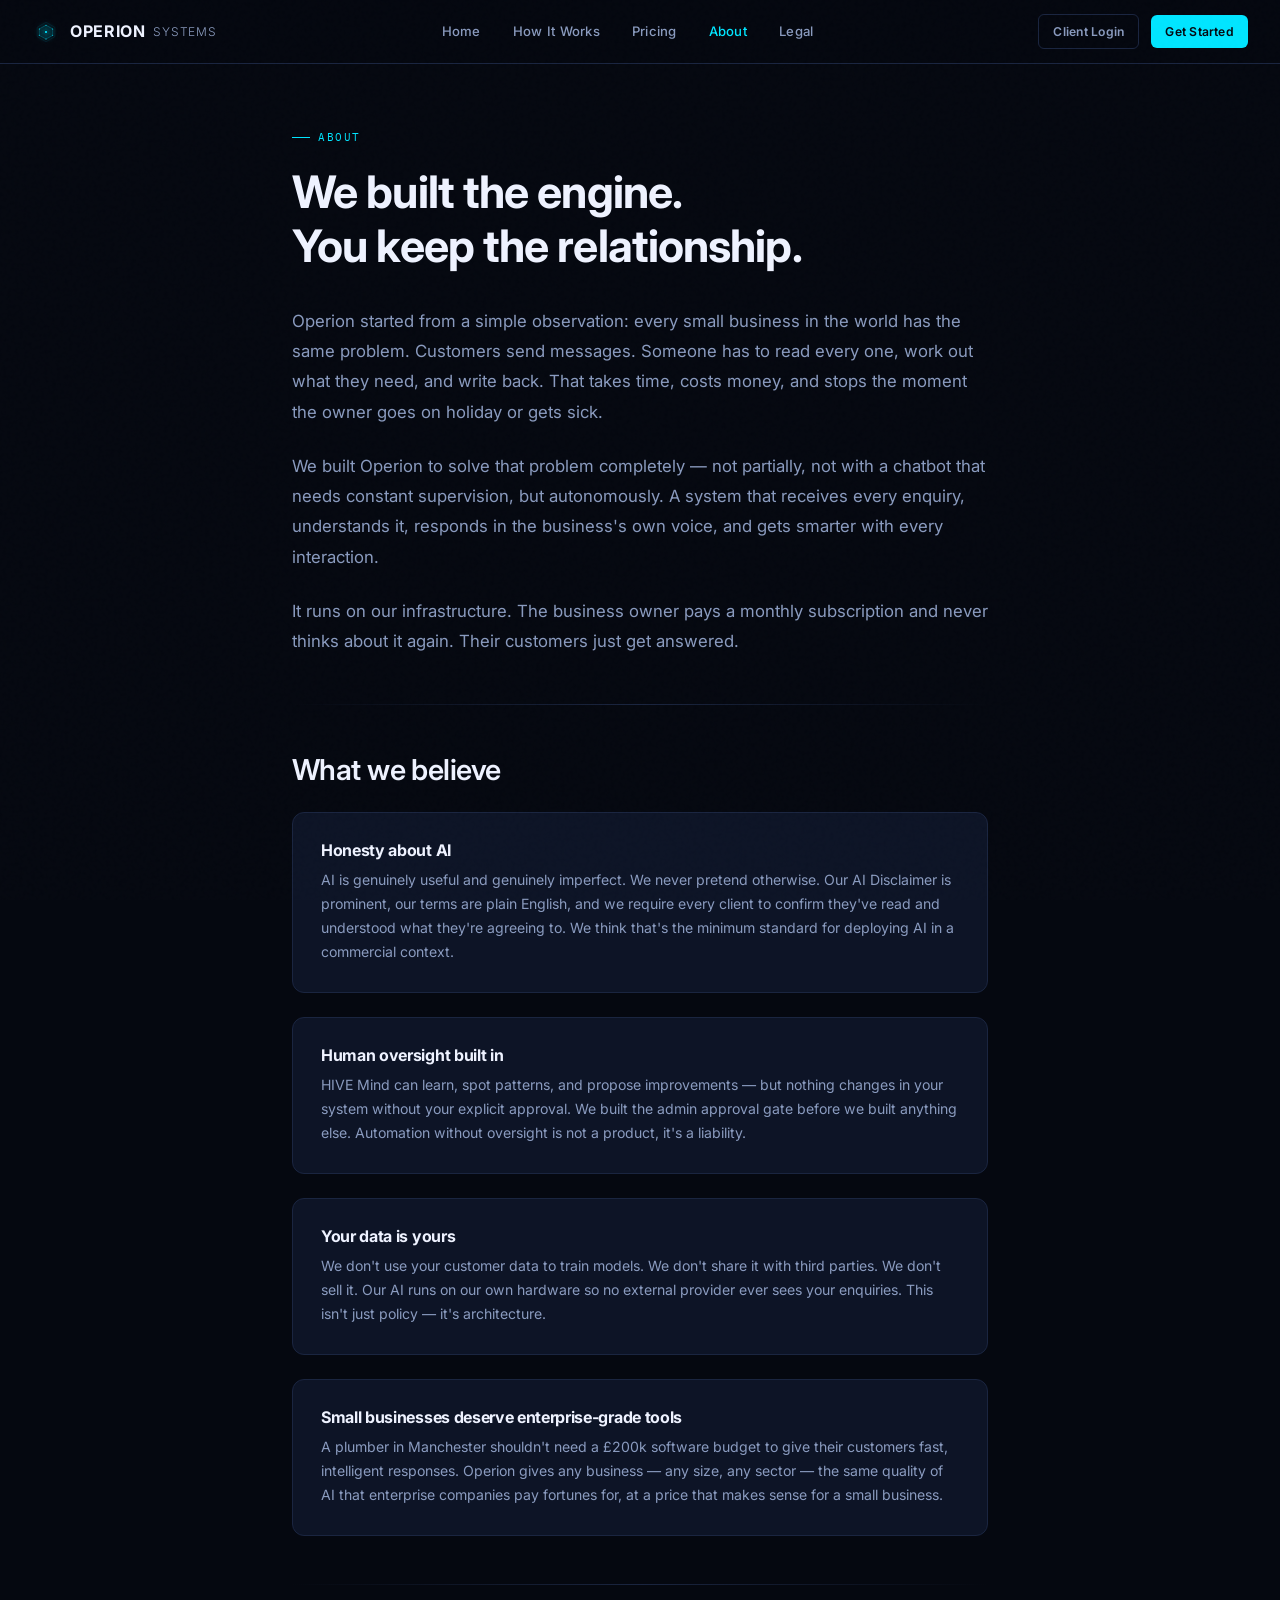
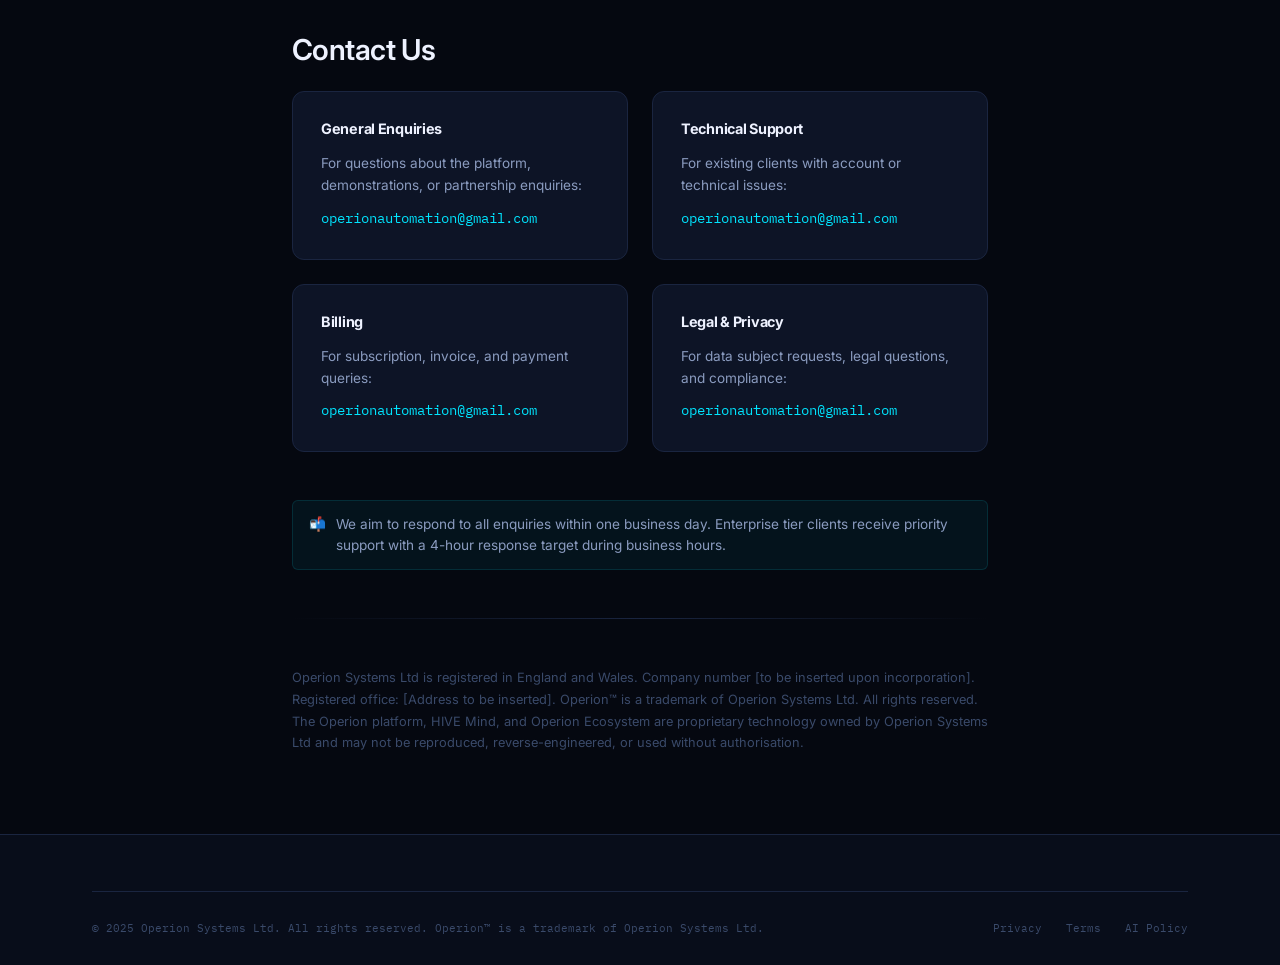
==== about.html @ 8637169c "Add files via upload" ====
<!DOCTYPE html>
<html lang="en">
<head>
  <meta charset="UTF-8">
  <meta name="viewport" content="width=device-width, initial-scale=1.0">
  <title>About — Operion Systems Ltd</title>
  <meta name="description" content="About Operion Systems Ltd. Who we are, what we believe, and how to contact us.">
  <link rel="preconnect" href="https://fonts.googleapis.com">
  <link rel="preconnect" href="https://fonts.gstatic.com" crossorigin>
  <link href="https://fonts.googleapis.com/css2?family=Inter:wght@300;400;500;600;700;800&family=IBM+Plex+Mono:wght@300;400;500&display=swap" rel="stylesheet">
  <link rel="stylesheet" href="style.css">
  <link rel="icon" type="image/svg+xml" href="favicon.svg">
</head>
<body>
<nav class="nav">
  <a href="index.html" class="nav-logo"><img src="logo.svg" alt="Operion Systems">OPERION <span class="nav-logo-sys">SYSTEMS</span></a>
  <div class="nav-links">
    <a href="index.html">Home</a>
    <a href="how-it-works.html">How It Works</a>
    <a href="pricing.html">Pricing</a>
    <a href="about.html" class="active">About</a>
    <a href="legal.html">Legal</a>
  </div>
  <div class="nav-cta">
    <a href="dashboard.html" class="btn btn-ghost btn-sm">Client Login</a>
    <a href="get-started.html" class="btn btn-primary btn-sm">Get Started</a>
  </div>
  <button class="nav-burger">☰</button>
</nav>

<section style="padding:120px 0 80px">
  <div class="container-narrow">
    <div class="section-label">About</div>
    <h1 class="display-2" style="margin-bottom:2rem">We built the engine.<br>You keep the relationship.</h1>

    <p style="font-size:1.05rem;color:var(--white-dim);line-height:1.8;margin-bottom:1.5rem">
      Operion started from a simple observation: every small business in the world has the same problem. Customers send messages. Someone has to read every one, work out what they need, and write back. That takes time, costs money, and stops the moment the owner goes on holiday or gets sick.
    </p>
    <p style="font-size:1.05rem;color:var(--white-dim);line-height:1.8;margin-bottom:1.5rem">
      We built Operion to solve that problem completely — not partially, not with a chatbot that needs constant supervision, but autonomously. A system that receives every enquiry, understands it, responds in the business's own voice, and gets smarter with every interaction.
    </p>
    <p style="font-size:1.05rem;color:var(--white-dim);line-height:1.8;margin-bottom:3rem">
      It runs on our infrastructure. The business owner pays a monthly subscription and never thinks about it again. Their customers just get answered.
    </p>

    <div class="divider" style="margin-bottom:3rem"></div>

    <h2 class="display-3" style="margin-bottom:1.5rem">What we believe</h2>
    <div style="display:flex;flex-direction:column;gap:1.5rem;margin-bottom:3rem">
      <div class="card card-glow">
        <h3 style="font-size:1rem;margin-bottom:0.5rem">Honesty about AI</h3>
        <p style="font-size:0.88rem;color:var(--white-dim);line-height:1.7">AI is genuinely useful and genuinely imperfect. We never pretend otherwise. Our AI Disclaimer is prominent, our terms are plain English, and we require every client to confirm they've read and understood what they're agreeing to. We think that's the minimum standard for deploying AI in a commercial context.</p>
      </div>
      <div class="card card-glow">
        <h3 style="font-size:1rem;margin-bottom:0.5rem">Human oversight built in</h3>
        <p style="font-size:0.88rem;color:var(--white-dim);line-height:1.7">HIVE Mind can learn, spot patterns, and propose improvements — but nothing changes in your system without your explicit approval. We built the admin approval gate before we built anything else. Automation without oversight is not a product, it's a liability.</p>
      </div>
      <div class="card card-glow">
        <h3 style="font-size:1rem;margin-bottom:0.5rem">Your data is yours</h3>
        <p style="font-size:0.88rem;color:var(--white-dim);line-height:1.7">We don't use your customer data to train models. We don't share it with third parties. We don't sell it. Our AI runs on our own hardware so no external provider ever sees your enquiries. This isn't just policy — it's architecture.</p>
      </div>
      <div class="card card-glow">
        <h3 style="font-size:1rem;margin-bottom:0.5rem">Small businesses deserve enterprise-grade tools</h3>
        <p style="font-size:0.88rem;color:var(--white-dim);line-height:1.7">A plumber in Manchester shouldn't need a £200k software budget to give their customers fast, intelligent responses. Operion gives any business — any size, any sector — the same quality of AI that enterprise companies pay fortunes for, at a price that makes sense for a small business.</p>
      </div>
    </div>

    <div class="divider" style="margin-bottom:3rem"></div>

    <h2 class="display-3" id="contact" style="margin-bottom:1.5rem">Contact Us</h2>
    <div class="grid-2" style="gap:1.5rem;margin-bottom:3rem">
      <div class="card">
        <h3 style="font-size:0.9rem;margin-bottom:1rem">General Enquiries</h3>
        <p style="font-size:0.85rem;color:var(--white-dim);margin-bottom:0.5rem">For questions about the platform, demonstrations, or partnership enquiries:</p>
        <a href="mailto:operionautomation@gmail.com" style="font-family:var(--font-mono);font-size:0.85rem">operionautomation@gmail.com</a>
      </div>
      <div class="card">
        <h3 style="font-size:0.9rem;margin-bottom:1rem">Technical Support</h3>
        <p style="font-size:0.85rem;color:var(--white-dim);margin-bottom:0.5rem">For existing clients with account or technical issues:</p>
        <a href="mailto:operionautomation@gmail.com" style="font-family:var(--font-mono);font-size:0.85rem">operionautomation@gmail.com</a>
      </div>
      <div class="card">
        <h3 style="font-size:0.9rem;margin-bottom:1rem">Billing</h3>
        <p style="font-size:0.85rem;color:var(--white-dim);margin-bottom:0.5rem">For subscription, invoice, and payment queries:</p>
        <a href="mailto:operionautomation@gmail.com" style="font-family:var(--font-mono);font-size:0.85rem">operionautomation@gmail.com</a>
      </div>
      <div class="card">
        <h3 style="font-size:0.9rem;margin-bottom:1rem">Legal & Privacy</h3>
        <p style="font-size:0.85rem;color:var(--white-dim);margin-bottom:0.5rem">For data subject requests, legal questions, and compliance:</p>
        <a href="mailto:operionautomation@gmail.com" style="font-family:var(--font-mono);font-size:0.85rem">operionautomation@gmail.com</a>
      </div>
    </div>

    <div class="alert alert-info">
      <span>📬</span>
      <span>We aim to respond to all enquiries within one business day. Enterprise tier clients receive priority support with a 4-hour response target during business hours.</span>
    </div>

    <div class="divider" style="margin:3rem 0"></div>

    <p style="font-size:0.8rem;color:var(--white-faint);line-height:1.7">
      Operion Systems Ltd is registered in England and Wales. Company number [to be inserted upon incorporation]. Registered office: [Address to be inserted]. Operion™ is a trademark of Operion Systems Ltd. All rights reserved. The Operion platform, HIVE Mind, and Operion Ecosystem are proprietary technology owned by Operion Systems Ltd and may not be reproduced, reverse-engineered, or used without authorisation.
    </p>
  </div>
</section>

<footer class="footer">
  <div class="container">
    <div class="footer-bottom">
      <p>© 2025 Operion Systems Ltd. All rights reserved. Operion™ is a trademark of Operion Systems Ltd.</p>
      <div class="footer-legal-links">
        <a href="legal.html#privacy">Privacy</a>
        <a href="legal.html#terms">Terms</a>
        <a href="legal.html#ai-disclaimer">AI Policy</a>
      </div>
    </div>
  </div>
</footer>
<script src="app.js"></script>
</body>
</html>
---- style.css ----
/* ================================================================
   OPERION SYSTEMS LTD — Global Stylesheet v2.1
   Fonts: Inter (body/display) + IBM Plex Mono (technical)
   Palette: Deep space black, electric cyan, measured precision
   Aesthetic: Calm competence. Not sci-fi. Not corporate.
             The feeling of a system that knows what it's doing.
   ================================================================ */

@import url('https://fonts.googleapis.com/css2?family=Inter:wght@300;400;500;600;700;800&family=IBM+Plex+Mono:ital,wght@0,300;0,400;0,500;1,300&display=swap');

/* ── VARIABLES ──────────────────────────────────────────────── */
:root {
  --black:       #050810;
  --deep:        #080d1a;
  --surface:     #0d1426;
  --surface-2:   #111c33;
  --border:      #1a2540;
  --border-light:#253356;
  --cyan:        #00e5ff;
  --cyan-dim:    #00b8cc;
  --cyan-glow:   rgba(0,229,255,0.10);
  --cyan-glow-2: rgba(0,229,255,0.05);
  --white:       #eef2ff;
  --white-dim:   #8a9bbf;
  --white-faint: #3a4a6a;
  --red:         #ff3b6b;
  --green:       #00e5a0;
  --amber:       #ffb800;
  --font-main:  'Inter', -apple-system, BlinkMacSystemFont, sans-serif;
  --font-mono:  'IBM Plex Mono', 'Courier New', monospace;
  --radius:      6px;
  --radius-lg:   12px;
  --transition:  180ms cubic-bezier(0.4,0,0.2,1);
  --glow:        0 0 32px rgba(0,229,255,0.12);
  --shadow:      0 4px 24px rgba(0,0,0,0.4);
}

/* ── RESET ──────────────────────────────────────────────────── */
*, *::before, *::after { box-sizing: border-box; margin: 0; padding: 0; }
html { scroll-behavior: smooth; font-size: 16px; }
body {
  background: var(--black);
  color: var(--white);
  font-family: var(--font-main);
  font-weight: 400;
  line-height: 1.6;
  min-height: 100vh;
  overflow-x: hidden;
  -webkit-font-smoothing: antialiased;
  -moz-osx-font-smoothing: grayscale;
}
img { max-width: 100%; display: block; }
a { color: var(--cyan); text-decoration: none; transition: color var(--transition); }
a:hover { color: var(--white); }
button { cursor: pointer; font-family: var(--font-main); }
ul { list-style: none; }

/* ── SUBTLE GRAIN ───────────────────────────────────────────── */
body::before {
  content: '';
  position: fixed;
  inset: 0;
  background-image: url("data:image/svg+xml,%3Csvg viewBox='0 0 256 256' xmlns='http://www.w3.org/2000/svg'%3E%3Cfilter id='n'%3E%3CfeTurbulence type='fractalNoise' baseFrequency='0.85' numOctaves='4' stitchTiles='stitch'/%3E%3C/filter%3E%3Crect width='100%25' height='100%25' filter='url(%23n)' opacity='0.025'/%3E%3C/svg%3E");
  pointer-events: none;
  z-index: 9999;
  opacity: 0.5;
}

/* ── NAVIGATION ─────────────────────────────────────────────── */
.nav {
  position: fixed;
  top: 0; left: 0; right: 0;
  z-index: 1000;
  padding: 0 2rem;
  height: 64px;
  display: flex;
  align-items: center;
  justify-content: space-between;
  background: rgba(5,8,16,0.9);
  backdrop-filter: blur(24px);
  border-bottom: 1px solid var(--border);
  transition: border-color var(--transition);
}
.nav.scrolled { border-bottom-color: var(--border-light); }

/* ── LOGO ────────────────────────────────────────────────────── */
.nav-logo {
  display: flex;
  align-items: center;
  gap: 10px;
  color: var(--white);
  font-family: var(--font-main);
  font-weight: 700;
  font-size: 1rem;
  letter-spacing: 0.04em;
  text-transform: uppercase;
}
.nav-logo img { width: 28px; height: 28px; flex-shrink: 0; }
.nav-logo-sys {
  font-weight: 300;
  color: var(--white-dim);
  font-size: 0.75rem;
  letter-spacing: 0.06em;
  margin-left: -2px;
}

.nav-links {
  display: flex;
  align-items: center;
  gap: 2rem;
}
.nav-links a {
  font-size: 0.82rem;
  font-weight: 500;
  color: var(--white-dim);
  letter-spacing: 0.02em;
  transition: color var(--transition);
}
.nav-links a:hover { color: var(--white); }
.nav-links a.active { color: var(--cyan); }
.nav-cta { display: flex; align-items: center; gap: 0.75rem; }
.nav-burger { display: none; background: none; border: none; color: var(--white); font-size: 1.3rem; }

/* ── BUTTONS ────────────────────────────────────────────────── */
.btn {
  display: inline-flex;
  align-items: center;
  gap: 7px;
  padding: 10px 22px;
  font-family: var(--font-main);
  font-weight: 600;
  font-size: 0.82rem;
  letter-spacing: 0.02em;
  border-radius: var(--radius);
  border: none;
  transition: all var(--transition);
  white-space: nowrap;
  cursor: pointer;
}
.btn-primary {
  background: var(--cyan);
  color: var(--black);
}
.btn-primary:hover {
  background: var(--white);
  color: var(--black);
  transform: translateY(-1px);
  box-shadow: 0 6px 20px rgba(0,229,255,0.25);
}
.btn-outline {
  background: transparent;
  color: var(--cyan);
  border: 1px solid rgba(0,229,255,0.4);
}
.btn-outline:hover {
  background: var(--cyan-glow);
  border-color: var(--cyan);
}
.btn-ghost {
  background: transparent;
  color: var(--white-dim);
  border: 1px solid var(--border);
}
.btn-ghost:hover {
  color: var(--white);
  border-color: var(--border-light);
  background: var(--surface);
}
.btn-lg { padding: 13px 30px; font-size: 0.88rem; }
.btn-sm { padding: 7px 14px; font-size: 0.76rem; }

/* ── LAYOUT ─────────────────────────────────────────────────── */
.container { max-width: 1160px; margin: 0 auto; padding: 0 2rem; }
.container-narrow { max-width: 760px; margin: 0 auto; padding: 0 2rem; }
.section { padding: 96px 0; }
.section-sm { padding: 60px 0; }

/* ── SECTION LABELS ─────────────────────────────────────────── */
.section-label {
  display: inline-flex;
  align-items: center;
  gap: 8px;
  font-family: var(--font-mono);
  font-size: 0.7rem;
  font-weight: 400;
  color: var(--cyan);
  letter-spacing: 0.14em;
  text-transform: uppercase;
  margin-bottom: 1.25rem;
}
.section-label::before {
  content: '';
  display: block;
  width: 18px;
  height: 1px;
  background: var(--cyan);
}

/* ── HEADINGS ───────────────────────────────────────────────── */
h1, h2, h3, h4 {
  font-family: var(--font-main);
  font-weight: 700;
  line-height: 1.2;
  color: var(--white);
  letter-spacing: -0.02em;
}
.display-1 { font-size: clamp(2.6rem, 5.5vw, 4.4rem); font-weight: 800; letter-spacing: -0.03em; }
.display-2 { font-size: clamp(1.9rem, 3.5vw, 3rem); font-weight: 700; }
.display-3 { font-size: clamp(1.3rem, 2.5vw, 1.8rem); font-weight: 600; }
.text-cyan { color: var(--cyan); }
.text-dim { color: var(--white-dim); }
.text-mono { font-family: var(--font-mono); }

/* ── CARDS ──────────────────────────────────────────────────── */
.card {
  background: var(--surface);
  border: 1px solid var(--border);
  border-radius: var(--radius-lg);
  padding: 1.75rem;
  transition: border-color var(--transition), box-shadow var(--transition);
}
.card:hover { border-color: var(--border-light); }
.card-glow:hover { border-color: rgba(0,229,255,0.3); box-shadow: var(--glow); }

/* ── GRID ───────────────────────────────────────────────────── */
.grid-2 { display: grid; grid-template-columns: repeat(2, 1fr); gap: 1.25rem; }
.grid-3 { display: grid; grid-template-columns: repeat(3, 1fr); gap: 1.25rem; }
.grid-4 { display: grid; grid-template-columns: repeat(4, 1fr); gap: 1.25rem; }

/* ── DIVIDER ────────────────────────────────────────────────── */
.divider { height: 1px; background: linear-gradient(90deg, transparent, var(--border), transparent); }

/* ── BADGE ──────────────────────────────────────────────────── */
.badge {
  display: inline-flex;
  align-items: center;
  gap: 5px;
  padding: 3px 10px;
  border-radius: 100px;
  font-family: var(--font-mono);
  font-size: 0.68rem;
  font-weight: 400;
  letter-spacing: 0.05em;
  text-transform: uppercase;
}
.badge-cyan { background: var(--cyan-glow); color: var(--cyan); border: 1px solid rgba(0,229,255,0.18); }
.badge-green { background: rgba(0,229,160,0.08); color: var(--green); border: 1px solid rgba(0,229,160,0.18); }
.badge-red { background: rgba(255,59,107,0.08); color: var(--red); border: 1px solid rgba(255,59,107,0.18); }
.badge-amber { background: rgba(255,184,0,0.08); color: var(--amber); border: 1px solid rgba(255,184,0,0.18); }

/* ── FORMS ──────────────────────────────────────────────────── */
.form-group { display: flex; flex-direction: column; gap: 6px; }
.form-label {
  font-family: var(--font-mono);
  font-size: 0.7rem;
  font-weight: 400;
  color: var(--white-dim);
  letter-spacing: 0.08em;
  text-transform: uppercase;
}
.form-input, .form-select, .form-textarea {
  background: var(--surface);
  border: 1px solid var(--border);
  border-radius: var(--radius);
  color: var(--white);
  font-family: var(--font-main);
  font-size: 0.92rem;
  padding: 10px 14px;
  transition: border-color var(--transition), box-shadow var(--transition);
  width: 100%;
}
.form-input:focus, .form-select:focus, .form-textarea:focus {
  outline: none;
  border-color: var(--cyan);
  box-shadow: 0 0 0 3px var(--cyan-glow-2);
}
.form-input::placeholder, .form-textarea::placeholder { color: var(--white-faint); }
.form-select { cursor: pointer; appearance: none; background-image: url("data:image/svg+xml,%3Csvg xmlns='http://www.w3.org/2000/svg' width='12' height='8' fill='none'%3E%3Cpath d='M1 1l5 5 5-5' stroke='%238a9bbf' stroke-width='1.5' stroke-linecap='round'/%3E%3C/svg%3E"); background-repeat: no-repeat; background-position: right 12px center; }
.form-textarea { resize: vertical; min-height: 110px; line-height: 1.6; }
.form-hint { font-size: 0.78rem; color: var(--white-faint); line-height: 1.5; }
.form-error { font-size: 0.78rem; color: var(--red); }

/* ── TERMINAL / CODE BLOCKS ─────────────────────────────────── */
.terminal {
  background: #010408;
  border: 1px solid var(--border);
  border-radius: var(--radius-lg);
  padding: 1.4rem;
  font-family: var(--font-mono);
  font-size: 0.8rem;
  line-height: 1.75;
  overflow-x: auto;
}
.terminal-bar {
  display: flex;
  align-items: center;
  gap: 7px;
  margin-bottom: 1rem;
  padding-bottom: 1rem;
  border-bottom: 1px solid var(--border);
}
.terminal-dot { width: 10px; height: 10px; border-radius: 50%; }
.terminal-dot-red { background: #ff5f57; }
.terminal-dot-amber { background: #ffbd2e; }
.terminal-dot-green { background: #28c840; }
.terminal-title { font-size: 0.68rem; color: var(--white-faint); margin-left: auto; letter-spacing: 0.08em; }
.t-prompt { color: var(--cyan); }
.t-cmd { color: var(--white); }
.t-output { color: var(--white-dim); }
.t-success { color: var(--green); }
.t-error { color: var(--red); }
.t-comment { color: var(--white-faint); }

/* ── STAT BLOCKS ────────────────────────────────────────────── */
.stat-value {
  font-family: var(--font-main);
  font-weight: 800;
  font-size: 2.2rem;
  color: var(--cyan);
  line-height: 1;
  letter-spacing: -0.03em;
}
.stat-label {
  font-family: var(--font-mono);
  font-size: 0.68rem;
  color: var(--white-dim);
  text-transform: uppercase;
  letter-spacing: 0.08em;
  margin-top: 5px;
}

/* ── TICKER ─────────────────────────────────────────────────── */
.ticker-wrap {
  background: var(--deep);
  border-top: 1px solid var(--border);
  border-bottom: 1px solid var(--border);
  padding: 11px 0;
  overflow: hidden;
}
.ticker-inner {
  display: flex;
  animation: ticker 50s linear infinite;
  width: max-content;
}
.ticker-item {
  display: flex;
  align-items: center;
  gap: 8px;
  padding: 0 2rem;
  font-family: var(--font-mono);
  font-size: 0.72rem;
  color: var(--white-faint);
  white-space: nowrap;
}
.ticker-dot {
  width: 4px; height: 4px;
  background: var(--cyan);
  border-radius: 50%;
  flex-shrink: 0;
  opacity: 0.6;
}
.ticker-meta { opacity: 0.45; }
@keyframes ticker { 0% { transform: translateX(0); } 100% { transform: translateX(-50%); } }

/* ── FOOTER ─────────────────────────────────────────────────── */
.footer {
  background: var(--deep);
  border-top: 1px solid var(--border);
  padding: 56px 0 28px;
}
.footer-grid {
  display: grid;
  grid-template-columns: 2fr 1fr 1fr 1fr;
  gap: 3rem;
  margin-bottom: 3rem;
}
.footer-brand p {
  font-size: 0.86rem;
  color: var(--white-dim);
  line-height: 1.7;
  margin-top: 1rem;
  max-width: 280px;
}
.footer-col h4 {
  font-family: var(--font-mono);
  font-size: 0.68rem;
  font-weight: 400;
  color: var(--white-dim);
  text-transform: uppercase;
  letter-spacing: 0.1em;
  margin-bottom: 1rem;
}
.footer-col ul { display: flex; flex-direction: column; gap: 9px; }
.footer-col ul li a { font-size: 0.85rem; color: var(--white-faint); transition: color var(--transition); }
.footer-col ul li a:hover { color: var(--white); }
.footer-bottom {
  padding-top: 1.75rem;
  border-top: 1px solid var(--border);
  display: flex;
  align-items: center;
  justify-content: space-between;
  flex-wrap: wrap;
  gap: 1rem;
}
.footer-bottom p { font-family: var(--font-mono); font-size: 0.68rem; color: var(--white-faint); }
.footer-legal-links { display: flex; gap: 1.5rem; }
.footer-legal-links a { font-family: var(--font-mono); font-size: 0.68rem; color: var(--white-faint); }
.footer-legal-links a:hover { color: var(--cyan); }

/* ── ALERTS ─────────────────────────────────────────────────── */
.alert {
  padding: 13px 16px;
  border-radius: var(--radius);
  font-size: 0.85rem;
  display: flex;
  align-items: flex-start;
  gap: 10px;
  line-height: 1.55;
}
.alert-info { background: var(--cyan-glow-2); border: 1px solid rgba(0,229,255,0.12); color: var(--white-dim); }
.alert-success { background: rgba(0,229,160,0.05); border: 1px solid rgba(0,229,160,0.12); color: var(--white-dim); }
.alert-error { background: rgba(255,59,107,0.05); border: 1px solid rgba(255,59,107,0.12); color: var(--white-dim); }

/* ── SPINNER ────────────────────────────────────────────────── */
.spinner { width: 16px; height: 16px; border: 1.5px solid var(--border); border-top-color: var(--cyan); border-radius: 50%; animation: spin 0.7s linear infinite; display: inline-block; }
@keyframes spin { to { transform: rotate(360deg); } }

/* ── ANIMATIONS ─────────────────────────────────────────────── */
@keyframes fadeUp { from { opacity: 0; transform: translateY(20px); } to { opacity: 1; transform: translateY(0); } }
@keyframes fadeIn { from { opacity: 0; } to { opacity: 1; } }
@keyframes pulse-glow { 0%,100% { opacity: 1; } 50% { opacity: 0.5; } }
.animate-fade-up { animation: fadeUp 0.55s ease both; }
.delay-1 { animation-delay: 0.08s; }
.delay-2 { animation-delay: 0.16s; }
.delay-3 { animation-delay: 0.24s; }
.delay-4 { animation-delay: 0.32s; }

/* ── MOBILE ─────────────────────────────────────────────────── */
@media (max-width: 768px) {
  .nav-links { display: none; }
  .nav-burger { display: block; }
  .nav-links.open {
    display: flex; flex-direction: column;
    position: fixed; top: 64px; left: 0; right: 0;
    background: var(--deep); border-bottom: 1px solid var(--border);
    padding: 1.5rem 2rem; gap: 1.2rem;
  }
  .grid-2, .grid-3, .grid-4 { grid-template-columns: 1fr; }
  .footer-grid { grid-template-columns: 1fr 1fr; }
  .footer-brand { grid-column: 1 / -1; }
  .section { padding: 60px 0; }
  .display-1 { font-size: 2.2rem; }
}
@media (max-width: 480px) {
  .container { padding: 0 1.25rem; }
  .footer-grid { grid-template-columns: 1fr; }
  .footer-bottom { flex-direction: column; align-items: flex-start; }
}
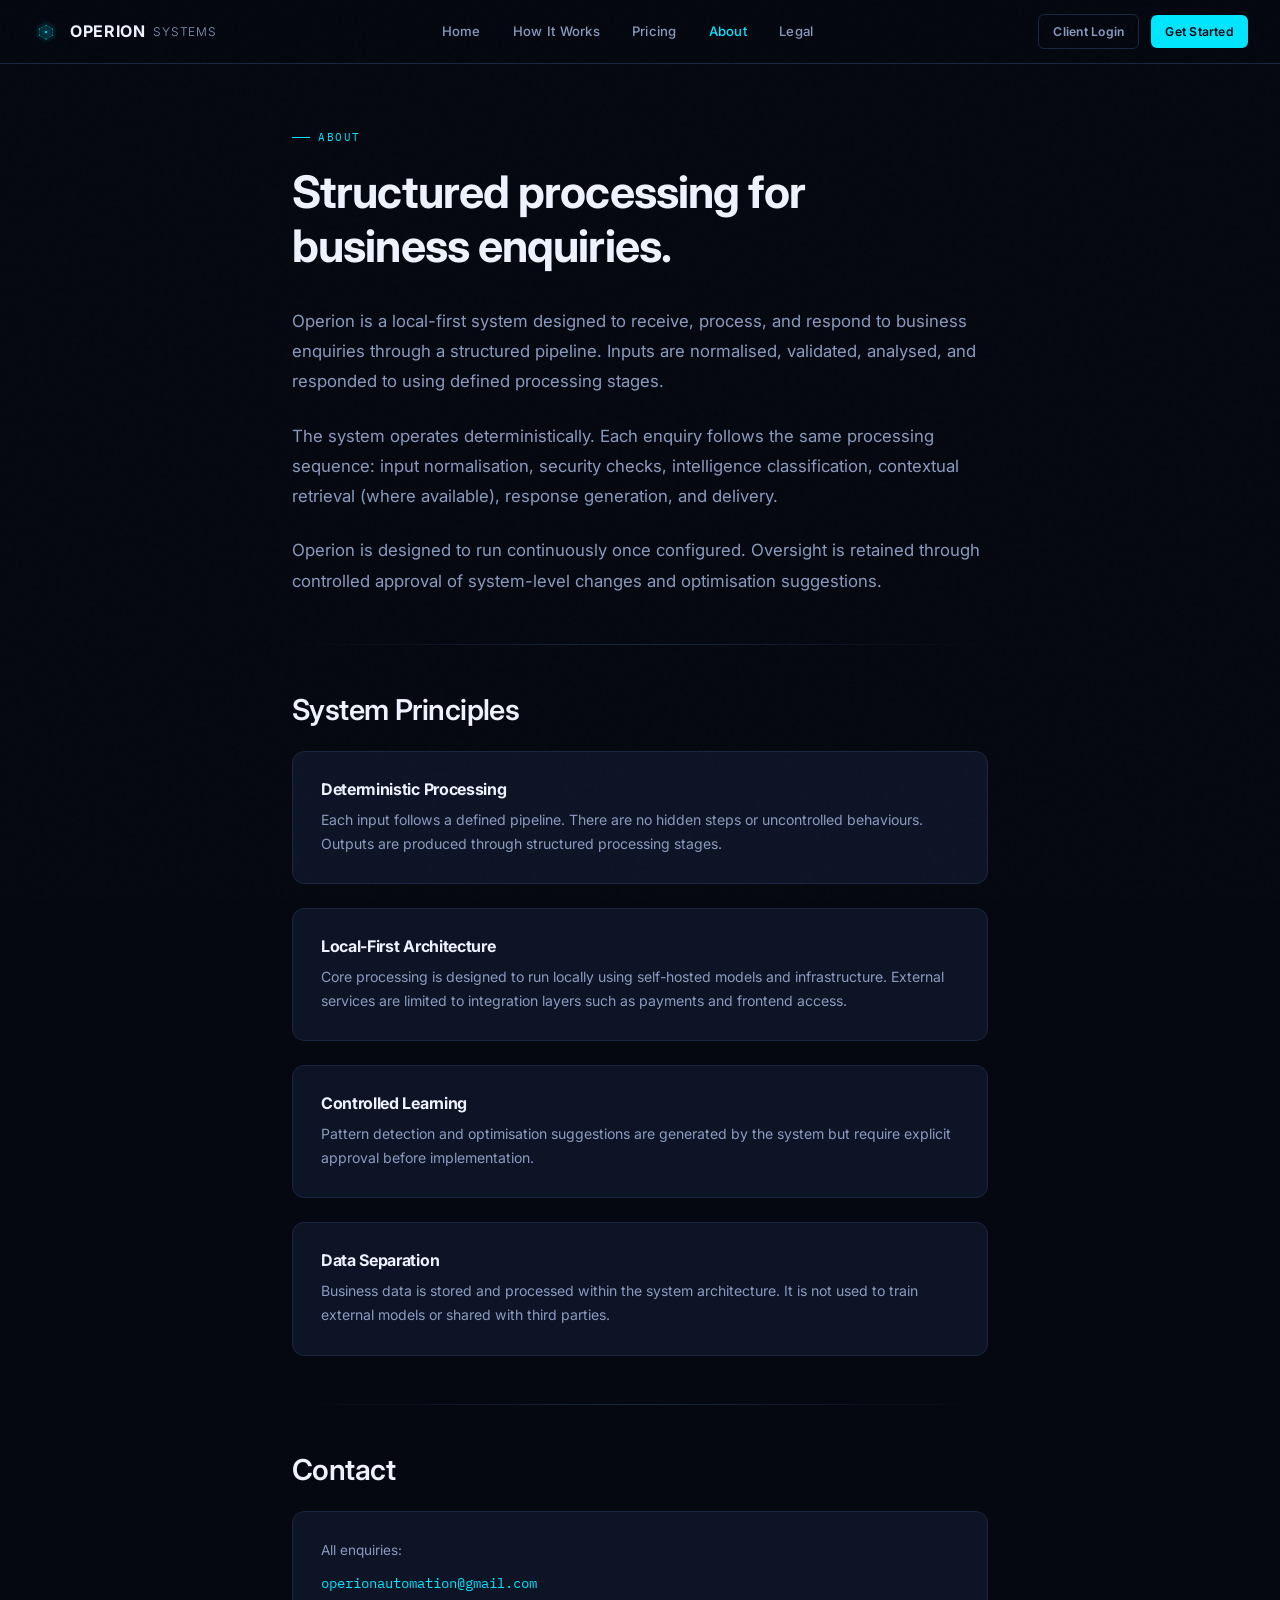
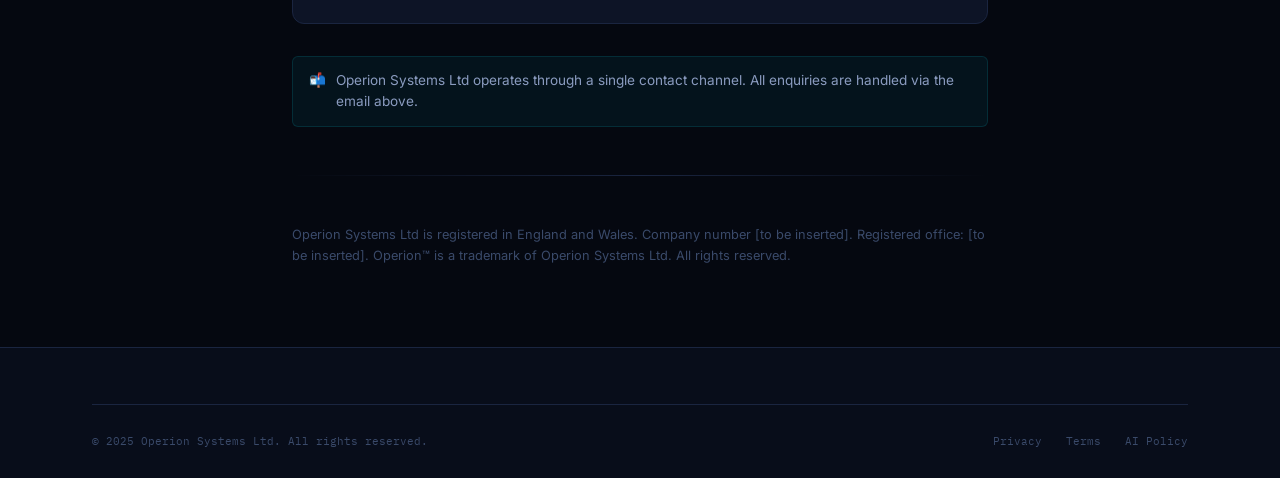
==== commit c991ff54: "Update about.html" ====
--- a/about.html
+++ b/about.html
@@ -4,7 +4,7 @@
   <meta charset="UTF-8">
   <meta name="viewport" content="width=device-width, initial-scale=1.0">
   <title>About — Operion Systems Ltd</title>
-  <meta name="description" content="About Operion Systems Ltd. Who we are, what we believe, and how to contact us.">
+  <meta name="description" content="About Operion Systems Ltd. System design, principles, and contact information.">
   <link rel="preconnect" href="https://fonts.googleapis.com">
   <link rel="preconnect" href="https://fonts.gstatic.com" crossorigin>
   <link href="https://fonts.googleapis.com/css2?family=Inter:wght@300;400;500;600;700;800&family=IBM+Plex+Mono:wght@300;400;500&display=swap" rel="stylesheet">
@@ -12,8 +12,12 @@
   <link rel="icon" type="image/svg+xml" href="favicon.svg">
 </head>
 <body>
+
 <nav class="nav">
-  <a href="index.html" class="nav-logo"><img src="logo.svg" alt="Operion Systems">OPERION <span class="nav-logo-sys">SYSTEMS</span></a>
+  <a href="index.html" class="nav-logo">
+    <img src="logo.svg" alt="Operion Systems">
+    OPERION <span class="nav-logo-sys">SYSTEMS</span>
+  </a>
   <div class="nav-links">
     <a href="index.html">Home</a>
     <a href="how-it-works.html">How It Works</a>
@@ -25,89 +29,98 @@
     <a href="dashboard.html" class="btn btn-ghost btn-sm">Client Login</a>
     <a href="get-started.html" class="btn btn-primary btn-sm">Get Started</a>
   </div>
-  <button class="nav-burger">☰</button>
 </nav>
 
 <section style="padding:120px 0 80px">
   <div class="container-narrow">
+
     <div class="section-label">About</div>
-    <h1 class="display-2" style="margin-bottom:2rem">We built the engine.<br>You keep the relationship.</h1>
+
+    <h1 class="display-2" style="margin-bottom:2rem">
+      Structured processing for business enquiries.
+    </h1>
 
     <p style="font-size:1.05rem;color:var(--white-dim);line-height:1.8;margin-bottom:1.5rem">
-      Operion started from a simple observation: every small business in the world has the same problem. Customers send messages. Someone has to read every one, work out what they need, and write back. That takes time, costs money, and stops the moment the owner goes on holiday or gets sick.
+      Operion is a local-first system designed to receive, process, and respond to business enquiries through a structured pipeline. Inputs are normalised, validated, analysed, and responded to using defined processing stages.
     </p>
+
     <p style="font-size:1.05rem;color:var(--white-dim);line-height:1.8;margin-bottom:1.5rem">
-      We built Operion to solve that problem completely — not partially, not with a chatbot that needs constant supervision, but autonomously. A system that receives every enquiry, understands it, responds in the business's own voice, and gets smarter with every interaction.
+      The system operates deterministically. Each enquiry follows the same processing sequence: input normalisation, security checks, intelligence classification, contextual retrieval (where available), response generation, and delivery.
     </p>
+
     <p style="font-size:1.05rem;color:var(--white-dim);line-height:1.8;margin-bottom:3rem">
-      It runs on our infrastructure. The business owner pays a monthly subscription and never thinks about it again. Their customers just get answered.
+      Operion is designed to run continuously once configured. Oversight is retained through controlled approval of system-level changes and optimisation suggestions.
     </p>
 
     <div class="divider" style="margin-bottom:3rem"></div>
 
-    <h2 class="display-3" style="margin-bottom:1.5rem">What we believe</h2>
+    <h2 class="display-3" style="margin-bottom:1.5rem">System Principles</h2>
+
     <div style="display:flex;flex-direction:column;gap:1.5rem;margin-bottom:3rem">
+
       <div class="card card-glow">
-        <h3 style="font-size:1rem;margin-bottom:0.5rem">Honesty about AI</h3>
-        <p style="font-size:0.88rem;color:var(--white-dim);line-height:1.7">AI is genuinely useful and genuinely imperfect. We never pretend otherwise. Our AI Disclaimer is prominent, our terms are plain English, and we require every client to confirm they've read and understood what they're agreeing to. We think that's the minimum standard for deploying AI in a commercial context.</p>
+        <h3 style="font-size:1rem;margin-bottom:0.5rem">Deterministic Processing</h3>
+        <p style="font-size:0.88rem;color:var(--white-dim);line-height:1.7">
+          Each input follows a defined pipeline. There are no hidden steps or uncontrolled behaviours. Outputs are produced through structured processing stages.
+        </p>
       </div>
+
       <div class="card card-glow">
-        <h3 style="font-size:1rem;margin-bottom:0.5rem">Human oversight built in</h3>
-        <p style="font-size:0.88rem;color:var(--white-dim);line-height:1.7">HIVE Mind can learn, spot patterns, and propose improvements — but nothing changes in your system without your explicit approval. We built the admin approval gate before we built anything else. Automation without oversight is not a product, it's a liability.</p>
+        <h3 style="font-size:1rem;margin-bottom:0.5rem">Local-First Architecture</h3>
+        <p style="font-size:0.88rem;color:var(--white-dim);line-height:1.7">
+          Core processing is designed to run locally using self-hosted models and infrastructure. External services are limited to integration layers such as payments and frontend access.
+        </p>
       </div>
+
       <div class="card card-glow">
-        <h3 style="font-size:1rem;margin-bottom:0.5rem">Your data is yours</h3>
-        <p style="font-size:0.88rem;color:var(--white-dim);line-height:1.7">We don't use your customer data to train models. We don't share it with third parties. We don't sell it. Our AI runs on our own hardware so no external provider ever sees your enquiries. This isn't just policy — it's architecture.</p>
+        <h3 style="font-size:1rem;margin-bottom:0.5rem">Controlled Learning</h3>
+        <p style="font-size:0.88rem;color:var(--white-dim);line-height:1.7">
+          Pattern detection and optimisation suggestions are generated by the system but require explicit approval before implementation.
+        </p>
       </div>
+
       <div class="card card-glow">
-        <h3 style="font-size:1rem;margin-bottom:0.5rem">Small businesses deserve enterprise-grade tools</h3>
-        <p style="font-size:0.88rem;color:var(--white-dim);line-height:1.7">A plumber in Manchester shouldn't need a £200k software budget to give their customers fast, intelligent responses. Operion gives any business — any size, any sector — the same quality of AI that enterprise companies pay fortunes for, at a price that makes sense for a small business.</p>
+        <h3 style="font-size:1rem;margin-bottom:0.5rem">Data Separation</h3>
+        <p style="font-size:0.88rem;color:var(--white-dim);line-height:1.7">
+          Business data is stored and processed within the system architecture. It is not used to train external models or shared with third parties.
+        </p>
       </div>
+
     </div>
 
     <div class="divider" style="margin-bottom:3rem"></div>
 
-    <h2 class="display-3" id="contact" style="margin-bottom:1.5rem">Contact Us</h2>
-    <div class="grid-2" style="gap:1.5rem;margin-bottom:3rem">
-      <div class="card">
-        <h3 style="font-size:0.9rem;margin-bottom:1rem">General Enquiries</h3>
-        <p style="font-size:0.85rem;color:var(--white-dim);margin-bottom:0.5rem">For questions about the platform, demonstrations, or partnership enquiries:</p>
-        <a href="mailto:operionautomation@gmail.com" style="font-family:var(--font-mono);font-size:0.85rem">operionautomation@gmail.com</a>
-      </div>
-      <div class="card">
-        <h3 style="font-size:0.9rem;margin-bottom:1rem">Technical Support</h3>
-        <p style="font-size:0.85rem;color:var(--white-dim);margin-bottom:0.5rem">For existing clients with account or technical issues:</p>
-        <a href="mailto:operionautomation@gmail.com" style="font-family:var(--font-mono);font-size:0.85rem">operionautomation@gmail.com</a>
-      </div>
-      <div class="card">
-        <h3 style="font-size:0.9rem;margin-bottom:1rem">Billing</h3>
-        <p style="font-size:0.85rem;color:var(--white-dim);margin-bottom:0.5rem">For subscription, invoice, and payment queries:</p>
-        <a href="mailto:operionautomation@gmail.com" style="font-family:var(--font-mono);font-size:0.85rem">operionautomation@gmail.com</a>
-      </div>
-      <div class="card">
-        <h3 style="font-size:0.9rem;margin-bottom:1rem">Legal & Privacy</h3>
-        <p style="font-size:0.85rem;color:var(--white-dim);margin-bottom:0.5rem">For data subject requests, legal questions, and compliance:</p>
-        <a href="mailto:operionautomation@gmail.com" style="font-family:var(--font-mono);font-size:0.85rem">operionautomation@gmail.com</a>
-      </div>
+    <h2 class="display-3" id="contact" style="margin-bottom:1.5rem">Contact</h2>
+
+    <div class="card" style="margin-bottom:2rem">
+      <p style="font-size:0.85rem;color:var(--white-dim);margin-bottom:0.5rem">
+        All enquiries:
+      </p>
+      <a href="mailto:operionautomation@gmail.com" style="font-family:var(--font-mono);font-size:0.9rem">
+        operionautomation@gmail.com
+      </a>
     </div>
 
     <div class="alert alert-info">
       <span>📬</span>
-      <span>We aim to respond to all enquiries within one business day. Enterprise tier clients receive priority support with a 4-hour response target during business hours.</span>
+      <span>
+        Operion Systems Ltd operates through a single contact channel. All enquiries are handled via the email above.
+      </span>
     </div>
 
     <div class="divider" style="margin:3rem 0"></div>
 
     <p style="font-size:0.8rem;color:var(--white-faint);line-height:1.7">
-      Operion Systems Ltd is registered in England and Wales. Company number [to be inserted upon incorporation]. Registered office: [Address to be inserted]. Operion™ is a trademark of Operion Systems Ltd. All rights reserved. The Operion platform, HIVE Mind, and Operion Ecosystem are proprietary technology owned by Operion Systems Ltd and may not be reproduced, reverse-engineered, or used without authorisation.
+      Operion Systems Ltd is registered in England and Wales. Company number [to be inserted]. Registered office: [to be inserted]. Operion™ is a trademark of Operion Systems Ltd. All rights reserved.
     </p>
+
   </div>
 </section>
 
 <footer class="footer">
   <div class="container">
     <div class="footer-bottom">
-      <p>© 2025 Operion Systems Ltd. All rights reserved. Operion™ is a trademark of Operion Systems Ltd.</p>
+      <p>© 2025 Operion Systems Ltd. All rights reserved.</p>
       <div class="footer-legal-links">
         <a href="legal.html#privacy">Privacy</a>
         <a href="legal.html#terms">Terms</a>
@@ -116,6 +129,7 @@
     </div>
   </div>
 </footer>
+
 <script src="app.js"></script>
 </body>
 </html>
